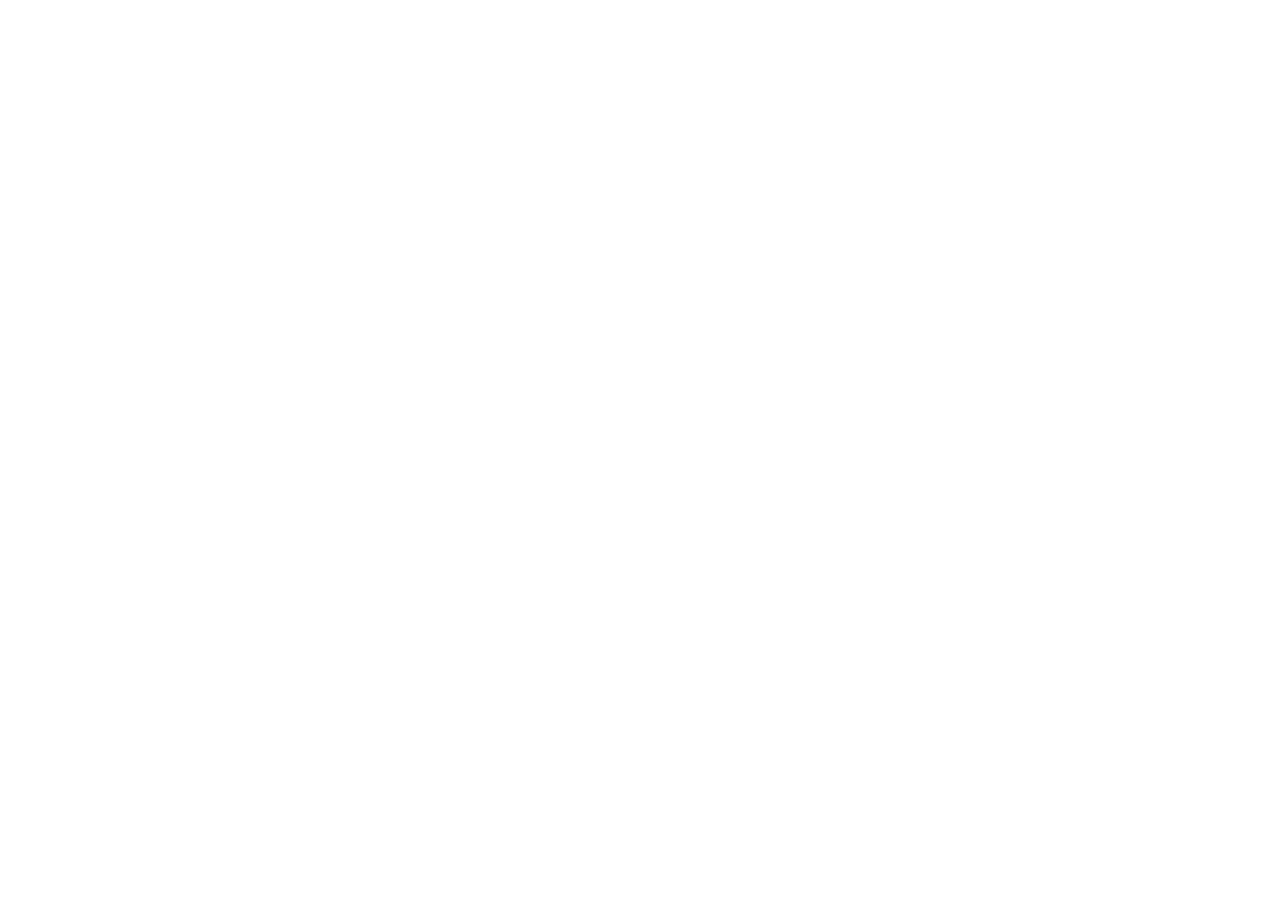
==== Code/blog.html @ ada3545d "new commit" ====
<!DOCTYPE html>
<html lang="en">
<head>
    <meta charset="UTF-8">
    <meta http-equiv="X-UA-Compatible" content="IE=edge">
    <meta name="viewport" content="width=device-width, initial-scale=1.0">
    <title>Blogs</title>
</head>
<body>
    
</body>
</html>
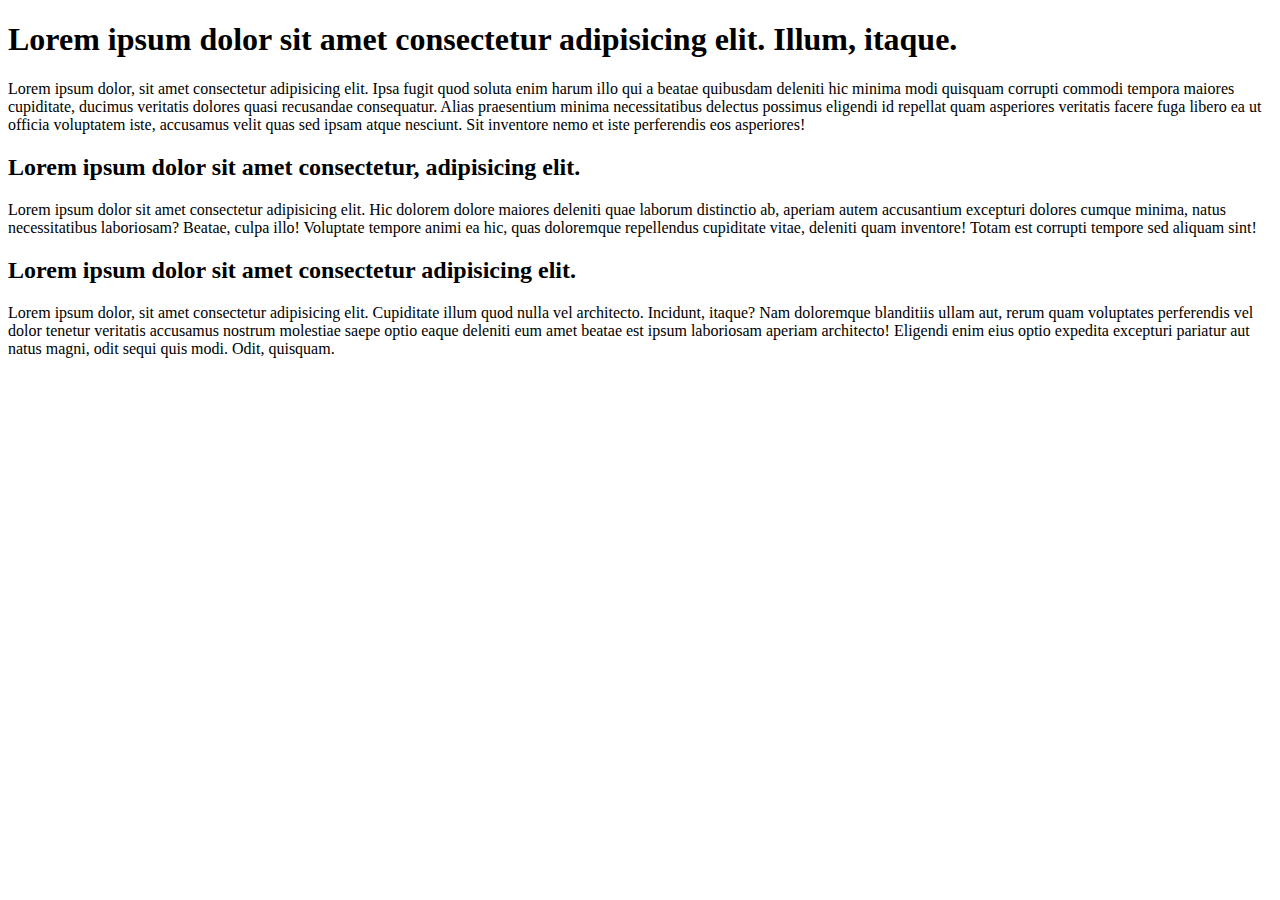
==== commit 60d5dd04: "this is big commit" ====
--- a/Code/blog.html
+++ b/Code/blog.html
@@ -7,6 +7,11 @@
     <title>Blogs</title>
 </head>
 <body>
-    
+    <h1> Lorem ipsum dolor sit amet consectetur adipisicing elit. Illum, itaque. </h1>
+    <p>Lorem ipsum dolor, sit amet consectetur adipisicing elit. Ipsa fugit quod soluta enim harum illo qui a beatae quibusdam deleniti hic minima modi quisquam corrupti commodi tempora maiores cupiditate, ducimus veritatis dolores quasi recusandae consequatur. Alias praesentium minima necessitatibus delectus possimus eligendi id repellat quam asperiores veritatis facere fuga libero ea ut officia voluptatem iste, accusamus velit quas sed ipsam atque nesciunt. Sit inventore nemo et iste perferendis eos asperiores!</p>
+    <h2>Lorem ipsum dolor sit amet consectetur, adipisicing elit.</h2>
+    <p>Lorem ipsum dolor sit amet consectetur adipisicing elit. Hic dolorem dolore maiores deleniti quae laborum distinctio ab, aperiam autem accusantium excepturi dolores cumque minima, natus necessitatibus laboriosam? Beatae, culpa illo! Voluptate tempore animi ea hic, quas doloremque repellendus cupiditate vitae, deleniti quam inventore! Totam est corrupti tempore sed aliquam sint!</p>
+    <h2>Lorem ipsum dolor sit amet consectetur adipisicing elit.</h2>
+    <p>Lorem ipsum dolor, sit amet consectetur adipisicing elit. Cupiditate illum quod nulla vel architecto. Incidunt, itaque? Nam doloremque blanditiis ullam aut, rerum quam voluptates perferendis vel dolor tenetur veritatis accusamus nostrum molestiae saepe optio eaque deleniti eum amet beatae est ipsum laboriosam aperiam architecto! Eligendi enim eius optio expedita excepturi pariatur aut natus magni, odit sequi quis modi. Odit, quisquam.</p>
 </body>
 </html>